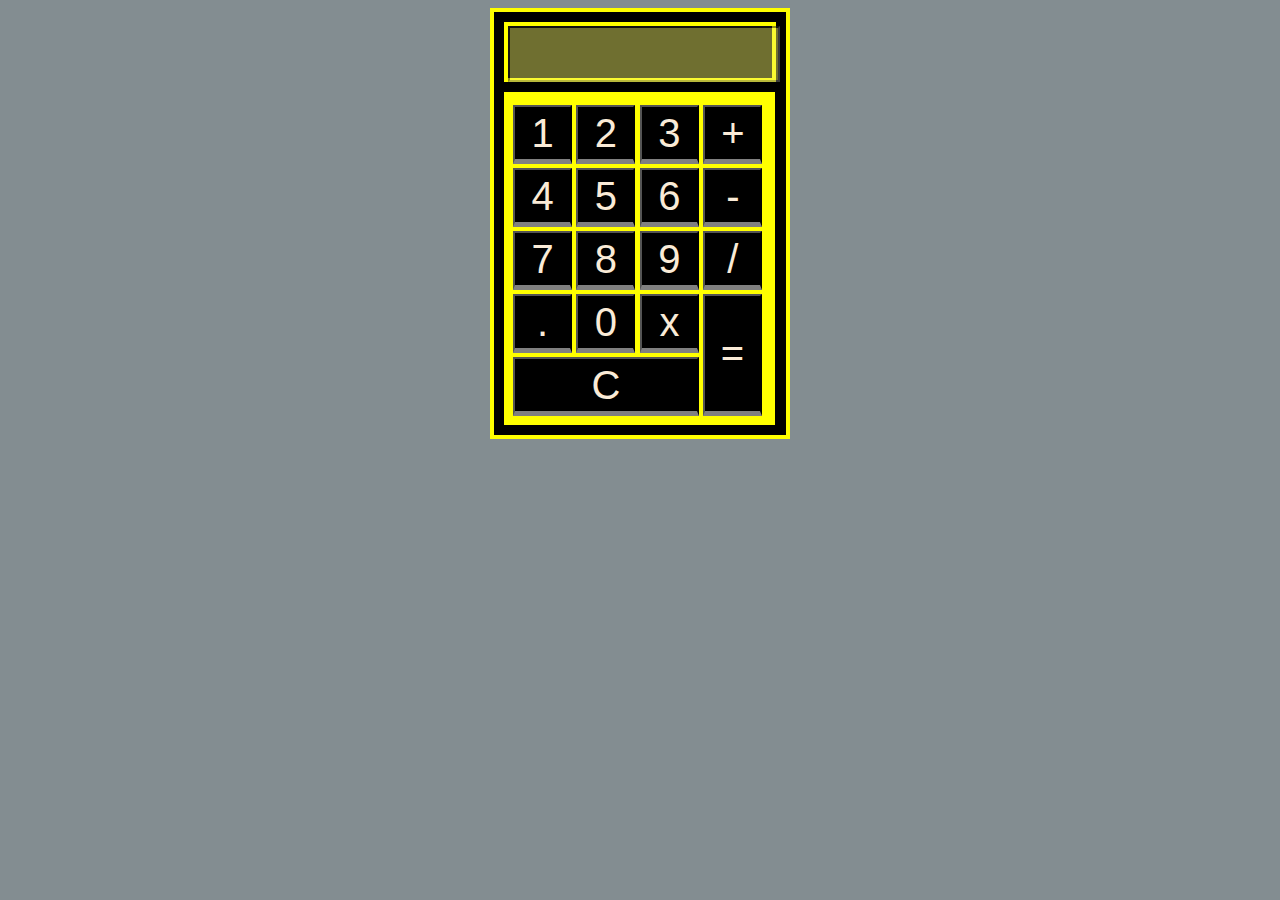
==== calculadora/calculadora.html @ 31c92934 "[gh-pages] adicionando primeiros projetos" ====
<!DOCTYPE html>
<html lang="en">
<head>
    <meta charset="UTF-8">
    <meta name="viewport" content="width=device-width, initial-scale=1.0">
    <meta http-equiv="X-UA-Compatible" content="ie=edge">
    <title>Calculadora</title>
    <link rel="stylesheet" type="text/css" href="css/style.css"></link>
    <link rel="stylesheet" href="css/button-hover.css">
</head>
<body onload="init()">
    
    <div class="container">
        <header class= "top">
          <form class="form" method="">
            <input type="text" id="resultado" class="campo">
            
          </form>
        </header>
        <section class="body">
            <input type="button" value="1" id="um" class="btn">
            <input type="button" value="2" id="dois" class="btn">
            <input type="button" value="3" id="tres" class="btn">
            <input type="button" value="+" id="soma" class="btn">
            
            <input type="button" value="4" id="quatro" class="btn">
            <input type="button" value="5" id="cinco" class="btn">
            <input type="button" value="6" id="seis" class="btn">
            <input type="button" value="-" id="subtracao" class="btn">
            
            <input type="button" value="7" id="sete" class="btn">
            <input type="button" value="8" id="oito" class="btn">
            <input type="button" value="9" id="nove" class="btn">
            <input type="button" value="/" id="divisao" class="btn">
            
            <input type="button" value="." id="ponto" class="btn">
            <input type="button" value="0" id="zero" class="btn">
            <input type="button" value="x" id="multiplicacao" class="btn">
            <input type="button" value="=" id="igual" class="btn igual">

            <input type="button" value="C" id="clear" class="btn c">
            <script type="text/javascript" src="calc.js"></script>



        </section>
    </div>
 
    
</body>
</html>
---- calculadora/css/style.css ----
body{
    background-color: rgb(131, 141, 145);
    font-family: sans-serif;
}
.container{
    position: relative;
    margin: auto;
    width: 300px;
    height: auto;
    background: black;
    border: 4px solid yellow;
    padding: 10px;
    box-sizing: border-box

    
}
.top{
    position: relative;
    margin: auto;
    width: 100%;
    height: 60px;
    background: black;
    border: 4px solid yellow;
    box-sizing: border-box;
}

.body{
    position: relative;
    margin-top: 10px;
    width: 93%;
    height: auto;
    padding: 9px;
    background: yellow;
}
.campo{
     
    width: 100%;
    height: 50px;
    margin:auto;
    opacity: 0.5;
    font-size: 30px;
    background-color: rgba(245, 245, 108, 0.9);
    text-align: right;
    font-weight: bold;
}
---- calculadora/css/button-hover.css ----
.btn{
    margin-top: 4px;
    width: 59px;
    height: 59px;
    background: black;
    font-size: 40px;
    color: antiquewhite;
    border-bottom: 5px solid grey;
}
.igual{
    position: absolute;
    height: 122px;
    right: 13px;

    
}
.c{
    width: 186px;
   
}
.btn:active{
    margin-top: 9px;
    border: none;

}
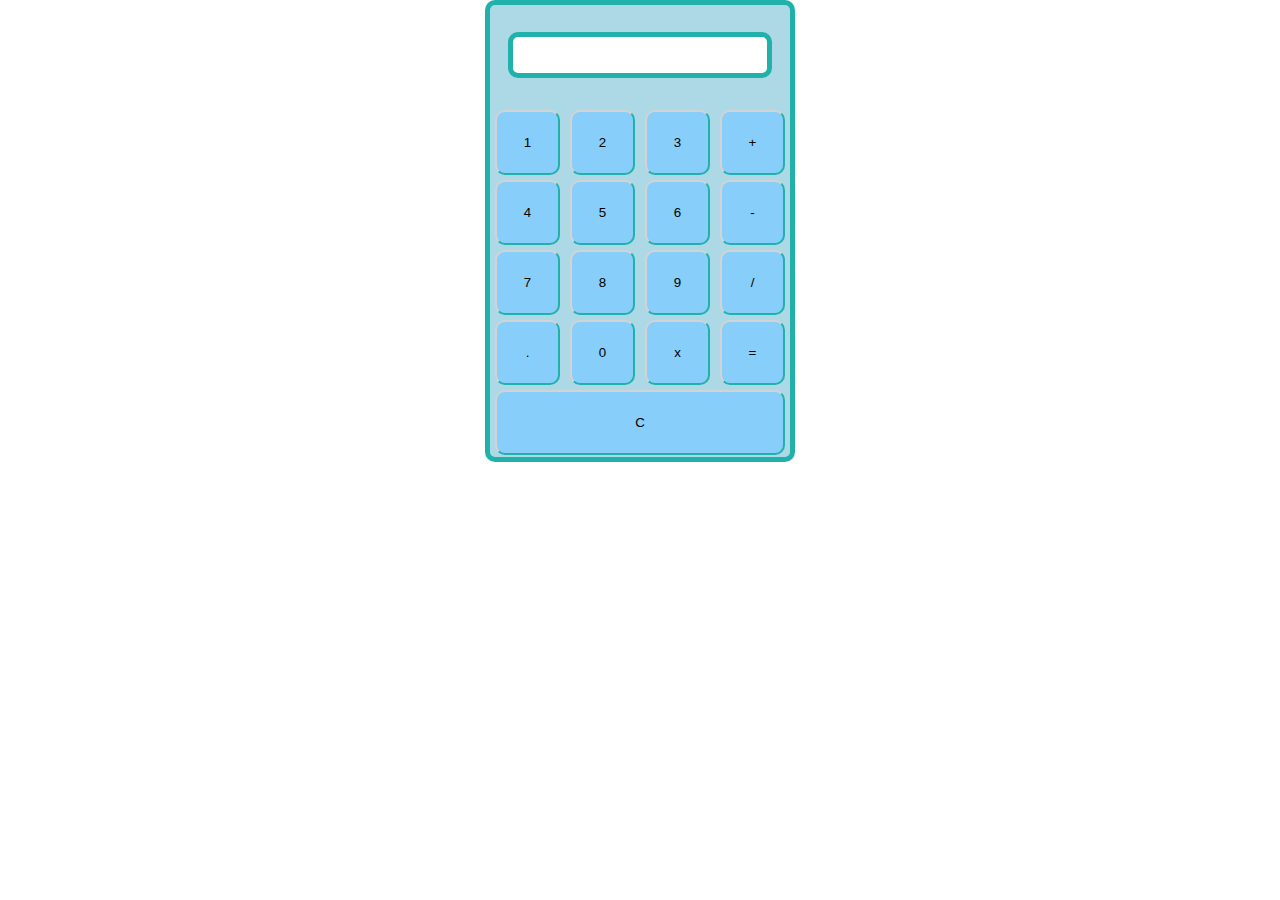
==== commit 415a928e: "[GH-PAGES]Atualizaçao visual calculadora e template header" ====
--- a/calculadora/calculadora.html
+++ b/calculadora/calculadora.html
@@ -39,12 +39,12 @@
             <input type="button" value="=" id="igual" class="btn igual">
 
             <input type="button" value="C" id="clear" class="btn c">
-            <script type="text/javascript" src="calc.js"></script>
-
-
-
+            
+            
+            
         </section>
     </div>
+    <script type="text/javascript" src="calc.js"></script>
  
     
 </body>
--- a/calculadora/css/style.css
+++ b/calculadora/css/style.css
@@ -1,45 +1,68 @@
 body{
-    background-color: rgb(131, 141, 145);
-    font-family: sans-serif;
+   margin: 0;
+   padding: 0;
+   display: flex;
+   justify-content: center;
 }
 .container{
-    position: relative;
-    margin: auto;
     width: 300px;
-    height: auto;
-    background: black;
-    border: 4px solid yellow;
-    padding: 10px;
-    box-sizing: border-box
-
+    height: 452px;
+    background: lightblue;
+    border-radius: 10px;
+    border: 5px solid lightseagreen;
+    
     
 }
 .top{
-    position: relative;
-    margin: auto;
-    width: 100%;
-    height: 60px;
-    background: black;
-    border: 4px solid yellow;
-    box-sizing: border-box;
+    display: flex;
+    justify-content: center;
+    align-items: center;
+
+}
+.campo{
+   width: 250px;
+   font-size: 30px;
+   border: 5px solid lightseagreen;
+   border-radius: 10px;
+}
+.top{
+    width: 300px;
+    height: 100px;
+}
+.body{
+    
+    width: 300px;
+    height: 300px;
+    display: flex;
+    flex-wrap: wrap;
+    justify-content: space-around;
 }
 
-.body{
-    position: relative;
-    margin-top: 10px;
-    width: 93%;
-    height: auto;
-    padding: 9px;
-    background: yellow;
+
+.btn{
+    width: 65px;
+    Height: 65px;
+    margin-top: 5px;
+    background: lightskyblue;
+    border-right: 2px solid lightseagreen;
+    border-bottom: 2px solid lightseagreen;
+    border-top: 2px solid lightgray;
+    border-left: 2px solid lightgray;
+    border-radius: 10px;
 }
-.campo{
-     
-    width: 100%;
-    height: 50px;
-    margin:auto;
-    opacity: 0.5;
-    font-size: 30px;
-    background-color: rgba(245, 245, 108, 0.9);
-    text-align: right;
-    font-weight: bold;
+.btn:active{
+    border-right: 2px solid lightgray;
+    border-bottom: 2px solid lightgray;
+    border-top: 2px solid lightseagreen;
+    border-left: 2px solid lightseagreen;
+    
 }
+.igual{
+    
+    
+}
+.c{
+   flex-grow: 2;
+   margin-right: 5px;
+   margin-left: 5px;
+}